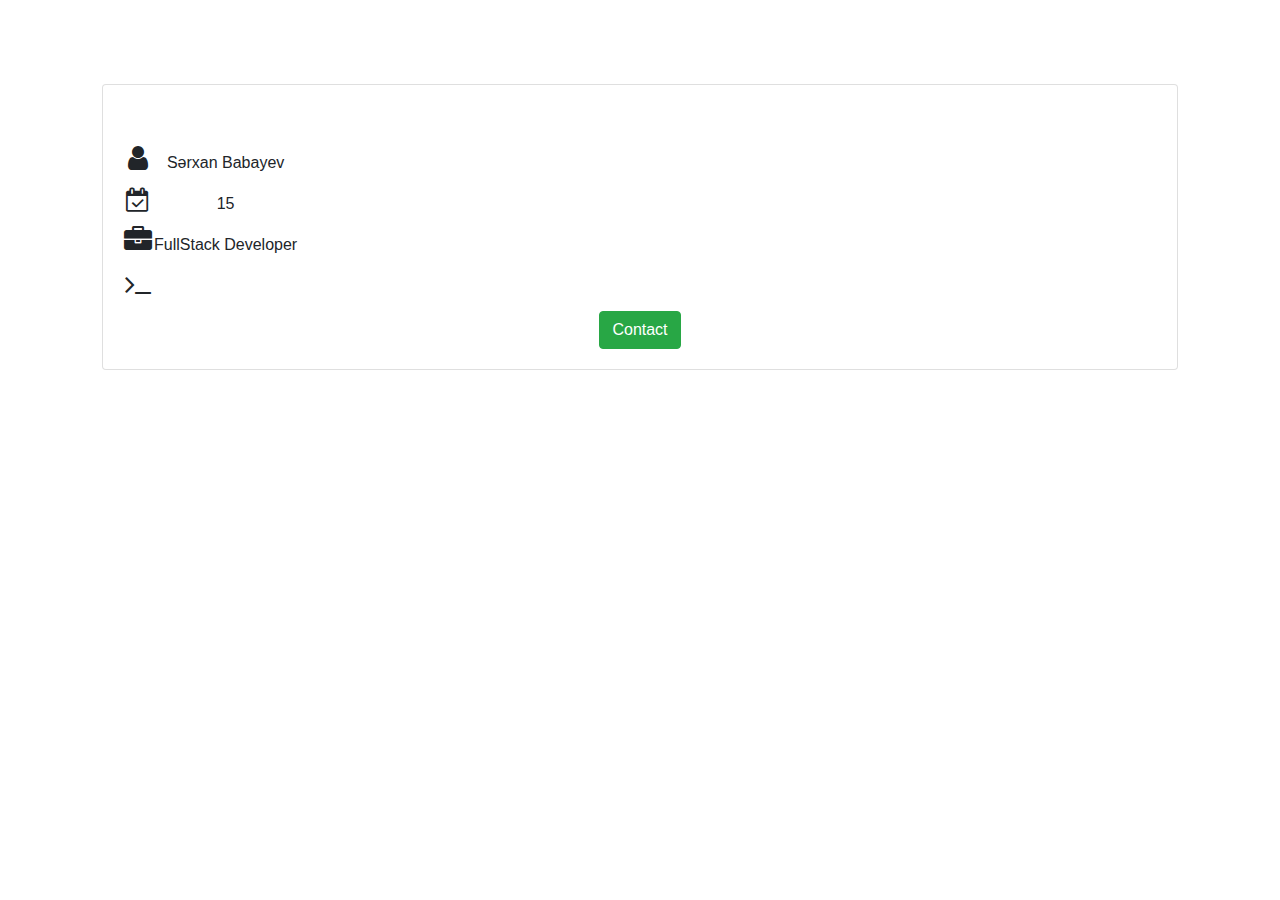
==== BlogWebsite/blog-website/src/main/resources/templates/about.html @ 805ddafc "About and Footer Added" ====
<!doctype html>

<html lang="en" xmlns:th="http://www.thymeleaf.org">
  <head>
    <title>SarKhan | About</title>
    <!-- Required meta tags -->
    <meta charset="utf-8">
    <meta name="viewport" content="width=device-width, initial-scale=1, shrink-to-fit=no">
    <link rel="stylesheet" href="https://maxcdn.bootstrapcdn.com/font-awesome/4.7.0/css/font-awesome.min.css">
    
    <script src="https://code.jquery.com/jquery-3.3.1.slim.min.js" integrity="sha384-q8i/X+965DzO0rT7abK41JStQIAqVgRVzpbzo5smXKp4YfRvH+8abtTE1Pi6jizo" crossorigin="anonymous"></script>
    <script src="https://cdnjs.cloudflare.com/ajax/libs/popper.js/1.14.7/umd/popper.min.js" integrity="sha384-UO2eT0CpHqdSJQ6hJty5KVphtPhzWj9WO1clHTMGa3JDZwrnQq4sF86dIHNDz0W1" crossorigin="anonymous"></script>
    <script src="https://stackpath.bootstrapcdn.com/bootstrap/4.3.1/js/bootstrap.min.js" integrity="sha384-JjSmVgyd0p3pXB1rRibZUAYoIIy6OrQ6VrjIEaFf/nJGzIxFDsf4x0xIM+B07jRM" crossorigin="anonymous"></script>
    <!-- Bootstrap CSS -->
    <script type="text/javascript" th:src="@{/scripts/scripts.js}"></script>
    <link th:href="@{/styles/styles.css}" rel="stylesheet" />
    <link rel="stylesheet" href="https://stackpath.bootstrapcdn.com/bootstrap/4.3.1/css/bootstrap.min.css" integrity="sha384-ggOyR0iXCbMQv3Xipma34MD+dH/1fQ784/j6cY/iJTQUOhcWr7x9JvoRxT2MZw1T" crossorigin="anonymous">
    <script src="https://ajax.googleapis.com/ajax/libs/jquery/3.2.1/jquery.min.js">
    </script>
     <script>
         function myFunction() { 
    var x = document.getElementById("myTopnav");
    if (x.className === "topnav") {
      x.className += " responsive";
    } else {
      x.className = "topnav";
    }
  }
     </script>
      <script> 
                
    $.getJSON("https://api.ipify.org?format=json", function(data) {
        $("#ip-address").html(data.ip);
    })
    </script>   
</head>
  
  </script>
  <style>
      a:hover{
          text-decoration: none;
      }
      .jumbotron{
          background-color: white;
      }
   

  </style>
 
  <body  > <div th:replace="menu :: menu"></div>
    <div th:fragment="about">
     <div class="container jumbotron"  style="margin-top: 20px" >
        <div class="card text-center">
    
            <div class="card-body">
              <h5 class="card-title"><img id="aboutImg" th:src="@{/assets/sarkhan.jpeg}" alt=""></h5>

              <table>
               
                 <tr>
                     <td>  <h3 id="name" data-toggle="tooltip" title="Mən"><i class="fa fa-user" aria-hidden="true"></i></h3></td>
                     <td> Sərxan Babayev</td>
                 </tr>
                 <tr>
                    <td><h4 data-toggle="tooltip" title="Yaşım">  <i class="fa fa-calendar-check-o" aria-hidden="true"></i> </h4></td>
                    <td> 15</td>
                </tr>
                <tr>
                    <td><h3 data-toggle="tooltip" title="İşim"><i  class="fa fa-briefcase" aria-hidden="true">   </i></h3></td>
                    <td >FullStack Developer</td>
                </tr>
                <tr>
                    <td><h3 data-toggle="tooltip" title="Sənin İP adresin"> <i class="fa fa-terminal" aria-hidden="true"></i> </h3></td>
                    <td   id="ip-address" ></td>
                </tr>
              </table>
 
              <button class="btn btn-success" th:href="@{/contact}">Contact</button>
            </div>
           
          </div>
     </div>
     </div>
    </body>
</html>
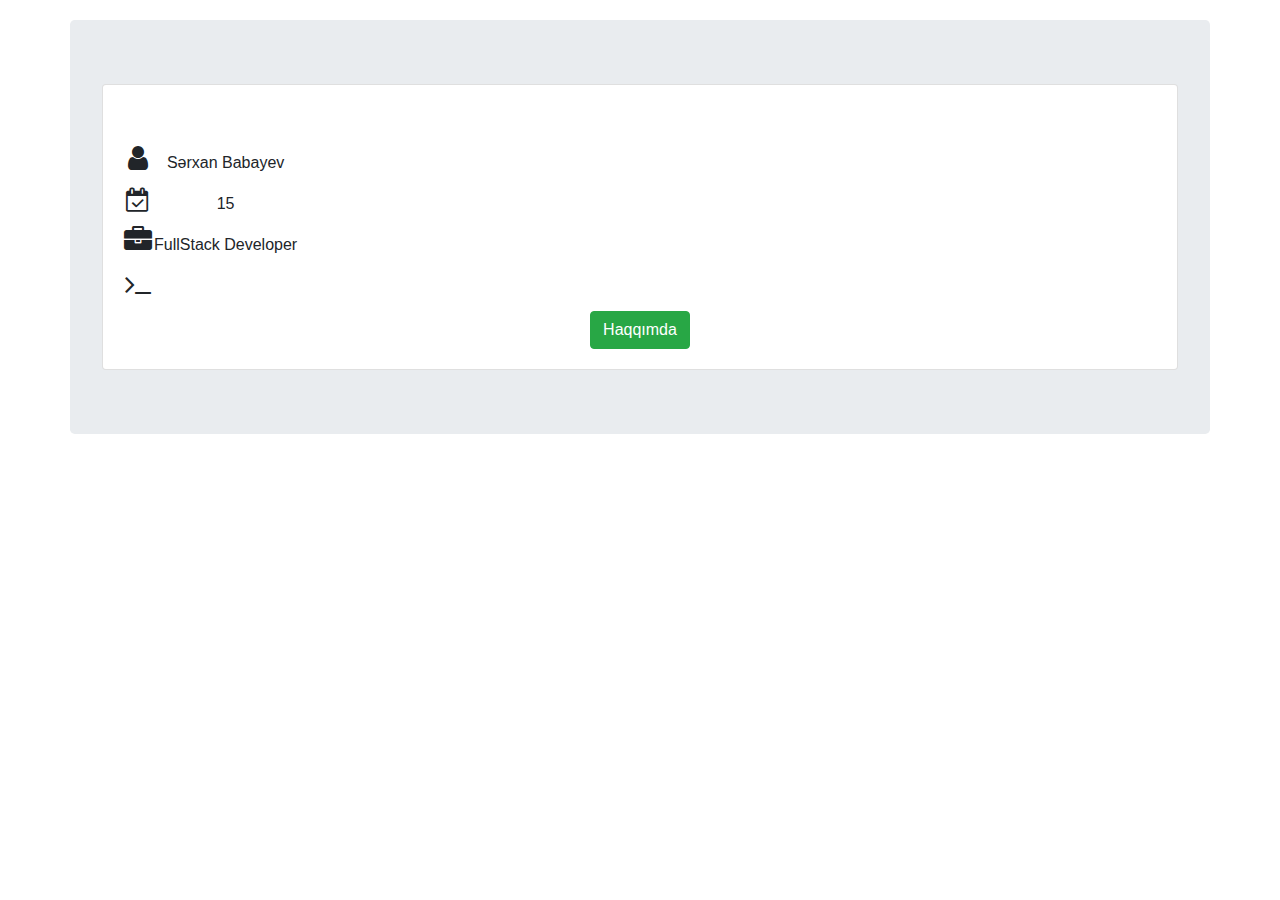
==== commit 9c90804c: "About Update (My story) Added photos and blog page" ====
--- a/BlogWebsite/blog-website/src/main/resources/templates/about.html
+++ b/BlogWebsite/blog-website/src/main/resources/templates/about.html
@@ -11,42 +11,23 @@
     <script src="https://code.jquery.com/jquery-3.3.1.slim.min.js" integrity="sha384-q8i/X+965DzO0rT7abK41JStQIAqVgRVzpbzo5smXKp4YfRvH+8abtTE1Pi6jizo" crossorigin="anonymous"></script>
     <script src="https://cdnjs.cloudflare.com/ajax/libs/popper.js/1.14.7/umd/popper.min.js" integrity="sha384-UO2eT0CpHqdSJQ6hJty5KVphtPhzWj9WO1clHTMGa3JDZwrnQq4sF86dIHNDz0W1" crossorigin="anonymous"></script>
     <script src="https://stackpath.bootstrapcdn.com/bootstrap/4.3.1/js/bootstrap.min.js" integrity="sha384-JjSmVgyd0p3pXB1rRibZUAYoIIy6OrQ6VrjIEaFf/nJGzIxFDsf4x0xIM+B07jRM" crossorigin="anonymous"></script>
-    <!-- Bootstrap CSS -->
-    <script type="text/javascript" th:src="@{/scripts/scripts.js}"></script>
+    <!-- Bootstrap CSS --> <script type="text/javascript" th:src="@{/scripts/script.js}"></script>
     <link th:href="@{/styles/styles.css}" rel="stylesheet" />
     <link rel="stylesheet" href="https://stackpath.bootstrapcdn.com/bootstrap/4.3.1/css/bootstrap.min.css" integrity="sha384-ggOyR0iXCbMQv3Xipma34MD+dH/1fQ784/j6cY/iJTQUOhcWr7x9JvoRxT2MZw1T" crossorigin="anonymous">
     <script src="https://ajax.googleapis.com/ajax/libs/jquery/3.2.1/jquery.min.js">
+    </script> 
+    <script>
+  $.getJSON("https://api.ipify.org?format=json", function(data) {
+    $("#ip-address").html(data.ip);
+})
     </script>
-     <script>
-         function myFunction() { 
-    var x = document.getElementById("myTopnav");
-    if (x.className === "topnav") {
-      x.className += " responsive";
-    } else {
-      x.className = "topnav";
-    }
-  }
-     </script>
-      <script> 
-                
-    $.getJSON("https://api.ipify.org?format=json", function(data) {
-        $("#ip-address").html(data.ip);
-    })
-    </script>   
+     <style>
+        a:hover{
+            text-decoration: none;
+        }
+    </style>
 </head>
-  
-  </script>
-  <style>
-      a:hover{
-          text-decoration: none;
-      }
-      .jumbotron{
-          background-color: white;
-      }
    
-
-  </style>
- 
   <body  > <div th:replace="menu :: menu"></div>
     <div th:fragment="about">
      <div class="container jumbotron"  style="margin-top: 20px" >
@@ -75,11 +56,47 @@
                 </tr>
               </table>
  
-              <button class="btn btn-success" th:href="@{/contact}">Contact</button>
+              <button class="btn btn-success" data-toggle="modal" data-target="#myModal"  >Haqqımda</button>
             </div>
            
           </div>
      </div>
+     
+  <!-- The Modal -->
+  <div class="modal" id="myModal">
+    <div class="modal-dialog">
+      <div class="modal-content">
+      
+        <!-- Modal Header -->
+        <div class="modal-header">
+          <h4 class="modal-title">Haqqımda</h4>
+          <button type="button" class="close" data-dismiss="modal">&times;</button>
+        </div>
+        
+        <!-- Modal body -->
+        <div class="modal-body">
+        Hər şey 2018ci ilin sonlarında başladı.
+         O vaxtı birini sevirdim. Xəyanət ilə bitirdi. 
+         O gündən özümə söz verdim intiqam alacağımla bağlı. 
+         Proqramlaşdırma ilə ilk görüşməm burda oldu.
+          Daha sonra bir gün,mənim həyatıma böyük yön verən kurs, <i><a href="https://developia.az/edu/" target="_blank" style="color: red;">Developia</a> </i> ilə tanış oldum.
+          1ci ilimdə artıq müəyyən bir səviyyəyə çatmışdım.Kursun keçdiyi çox şey var idi. Amma mən əlavə də məşğul oldum.
+        Yatmadığım gecələrim oldu. Dərslərimdən şikayət gəldi,müəllimlərimin çoxuna görə etdiklərim mənasız idi :D
+    Sonra yay tətili gəldi. Daha da inkişaf etdim. Online dərs keçdim. Proyektlər satdım. Və ən sonunda kursdan 1ci olaraq məzun olan,
+    ən çox bal toplayan 4 uşaqdan biri oldum. Hal-hazırda da hər gün vaxt tapdıqca öyrənməyə çalışıram.
+Düzü,hazırlıqlara görə çox vaxtım olmur. Amma yenə də,çalışdığım qədər məşğul oluram. Proqramlaşdırma mənim həyatımdır. Oxuduğunuz üçün təşəkkürlər <3    </div>
+        
+        <!-- Modal footer -->
+        <div class="modal-footer">
+          <button type="button" class="btn btn-danger" data-dismiss="modal">Bağla</button>
+        </div>
+        
+      </div>
+    </div>
+  </div>
      </div>
+     
+     <div th:replace="footer :: footer"></div>
+  
     </body>
 </html>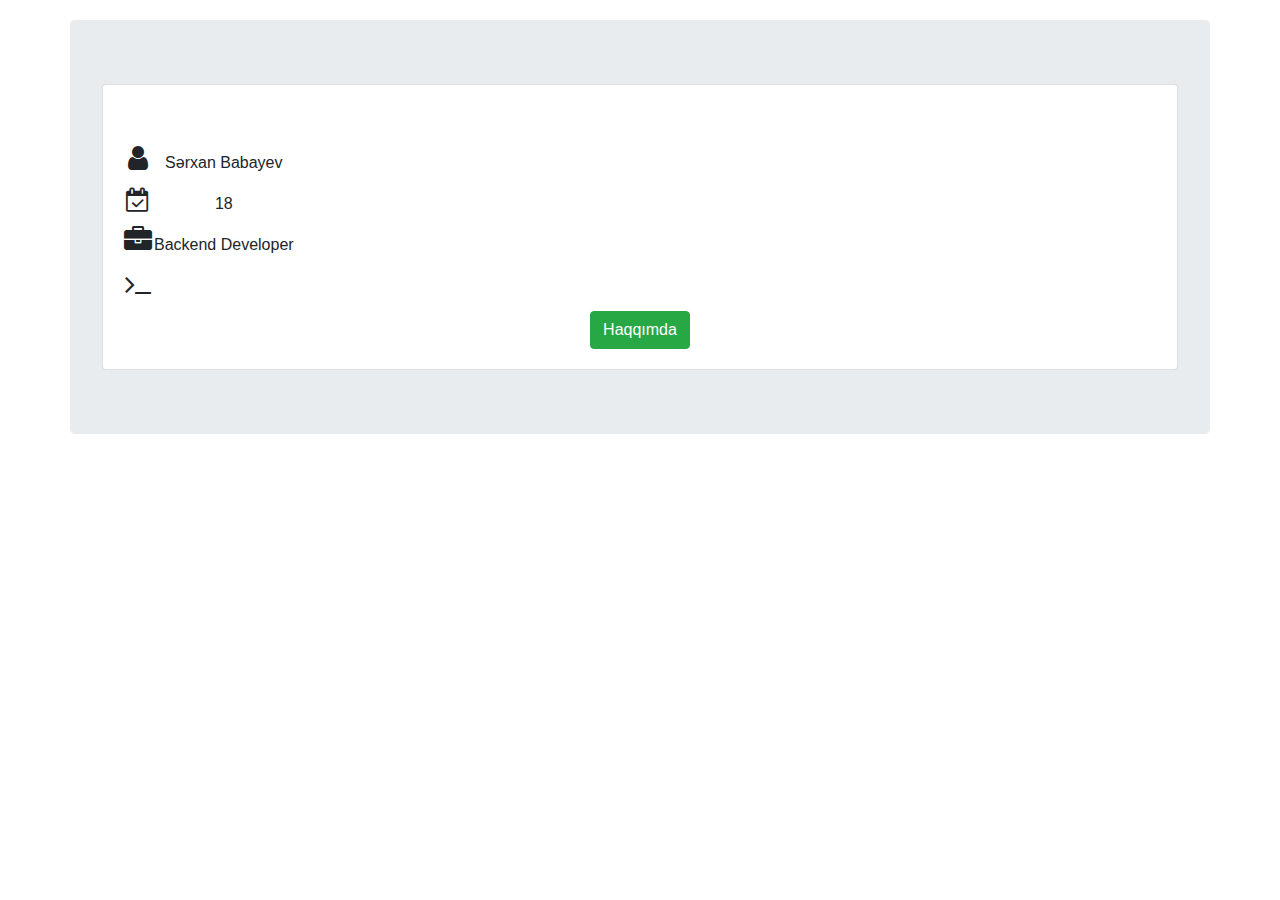
==== commit b6dae2cb: "Fixed and completed" ====
--- a/BlogWebsite/blog-website/src/main/resources/templates/about.html
+++ b/BlogWebsite/blog-website/src/main/resources/templates/about.html
@@ -7,7 +7,8 @@
     <meta charset="utf-8">
     <meta name="viewport" content="width=device-width, initial-scale=1, shrink-to-fit=no">
     <link rel="stylesheet" href="https://maxcdn.bootstrapcdn.com/font-awesome/4.7.0/css/font-awesome.min.css">
-    
+    <link rel="icon" th:href="@{/assets/icon.png}" type="image/gif" sizes="16x16">
+
     <script src="https://code.jquery.com/jquery-3.3.1.slim.min.js" integrity="sha384-q8i/X+965DzO0rT7abK41JStQIAqVgRVzpbzo5smXKp4YfRvH+8abtTE1Pi6jizo" crossorigin="anonymous"></script>
     <script src="https://cdnjs.cloudflare.com/ajax/libs/popper.js/1.14.7/umd/popper.min.js" integrity="sha384-UO2eT0CpHqdSJQ6hJty5KVphtPhzWj9WO1clHTMGa3JDZwrnQq4sF86dIHNDz0W1" crossorigin="anonymous"></script>
     <script src="https://stackpath.bootstrapcdn.com/bootstrap/4.3.1/js/bootstrap.min.js" integrity="sha384-JjSmVgyd0p3pXB1rRibZUAYoIIy6OrQ6VrjIEaFf/nJGzIxFDsf4x0xIM+B07jRM" crossorigin="anonymous"></script>
@@ -34,7 +35,7 @@
         <div class="card text-center">
     
             <div class="card-body">
-              <h5 class="card-title"><img id="aboutImg" th:src="@{/assets/sarkhan.jpeg}" alt=""></h5>
+              <h5 class="card-title"><img id="aboutImg" th:src="@{/assets/sarkhan.png}" alt=""></h5>
 
               <table>
                
@@ -44,11 +45,11 @@
                  </tr>
                  <tr>
                     <td><h4 data-toggle="tooltip" title="Yaşım">  <i class="fa fa-calendar-check-o" aria-hidden="true"></i> </h4></td>
-                    <td> 15</td>
+                    <td> 18</td>
                 </tr>
                 <tr>
                     <td><h3 data-toggle="tooltip" title="İşim"><i  class="fa fa-briefcase" aria-hidden="true">   </i></h3></td>
-                    <td >FullStack Developer</td>
+                    <td >Backend Developer</td>
                 </tr>
                 <tr>
                     <td><h3 data-toggle="tooltip" title="Sənin İP adresin"> <i class="fa fa-terminal" aria-hidden="true"></i> </h3></td>
@@ -75,16 +76,11 @@
         
         <!-- Modal body -->
         <div class="modal-body">
-        Hər şey 2018ci ilin sonlarında başladı.
-         O vaxtı birini sevirdim. Xəyanət ilə bitirdi. 
-         O gündən özümə söz verdim intiqam alacağımla bağlı. 
-         Proqramlaşdırma ilə ilk görüşməm burda oldu.
-          Daha sonra bir gün,mənim həyatıma böyük yön verən kurs, <i><a href="https://developia.az/edu/" target="_blank" style="color: red;">Developia</a> </i> ilə tanış oldum.
-          1ci ilimdə artıq müəyyən bir səviyyəyə çatmışdım.Kursun keçdiyi çox şey var idi. Amma mən əlavə də məşğul oldum.
-        Yatmadığım gecələrim oldu. Dərslərimdən şikayət gəldi,müəllimlərimin çoxuna görə etdiklərim mənasız idi :D
-    Sonra yay tətili gəldi. Daha da inkişaf etdim. Online dərs keçdim. Proyektlər satdım. Və ən sonunda kursdan 1ci olaraq məzun olan,
-    ən çox bal toplayan 4 uşaqdan biri oldum. Hal-hazırda da hər gün vaxt tapdıqca öyrənməyə çalışıram.
-Düzü,hazırlıqlara görə çox vaxtım olmur. Amma yenə də,çalışdığım qədər məşğul oluram. Proqramlaşdırma mənim həyatımdır. Oxuduğunuz üçün təşəkkürlər <3    </div>
+      Mən Sərxan Babayev,18 yaşım var.Xəzər Universiteti Kompüter mühəndisliyi ixtisasında ingiliscə təhsil alıram,2ci kurs tələbəsiyəm. Proqramlaşdırma ilə ilk tanışlığım 14 yaşımda, 
+      <a style="color: red;" href="https://developia.az/edu/">Developia Engineering Academy</a> ilə olub.Kursun final proyekti olaraq Kompüter alveri saytı hazırlamışam və kursdan A dərəcəsi ilə məzun olmuşam.
+    Kursu bitirdikdən sonra da İT sahəsi ilə məşğul olmağa davam etmişəm.2021-ci ildə Təhsil Nazirliyinin keçirdiyi <a style="color: blueviolet;" href="https://saf.steam.edu.az/en">SAF Hackathon</a>da final mərhələsinə qədər yüksəlmişəm. CoffeeShop və Blog saytım var.Coffeeshop proyektimi inkişaf etdirməyə davam edirəm.Backend və Frontend texnologiyaları ilə 4 illik bir təcrübəyə malikəm,MySQL bacarığım da var.
+    Həmçinin,hobbi kimi Kibertəhlükəsizliklə maraqlanıram ,Kali Linux əməliyyat sistemindən istifadə edirəm.
+    Komanda işlərini sevirəm.Proqramlaşdırmadaki Divide and Conquer prinsipini mənimsədiyimi düşünürəm.Problem həlletmə bacarığımın və məntiqimin üstün olduğunu düşünürəm    </div>
         
         <!-- Modal footer -->
         <div class="modal-footer">
